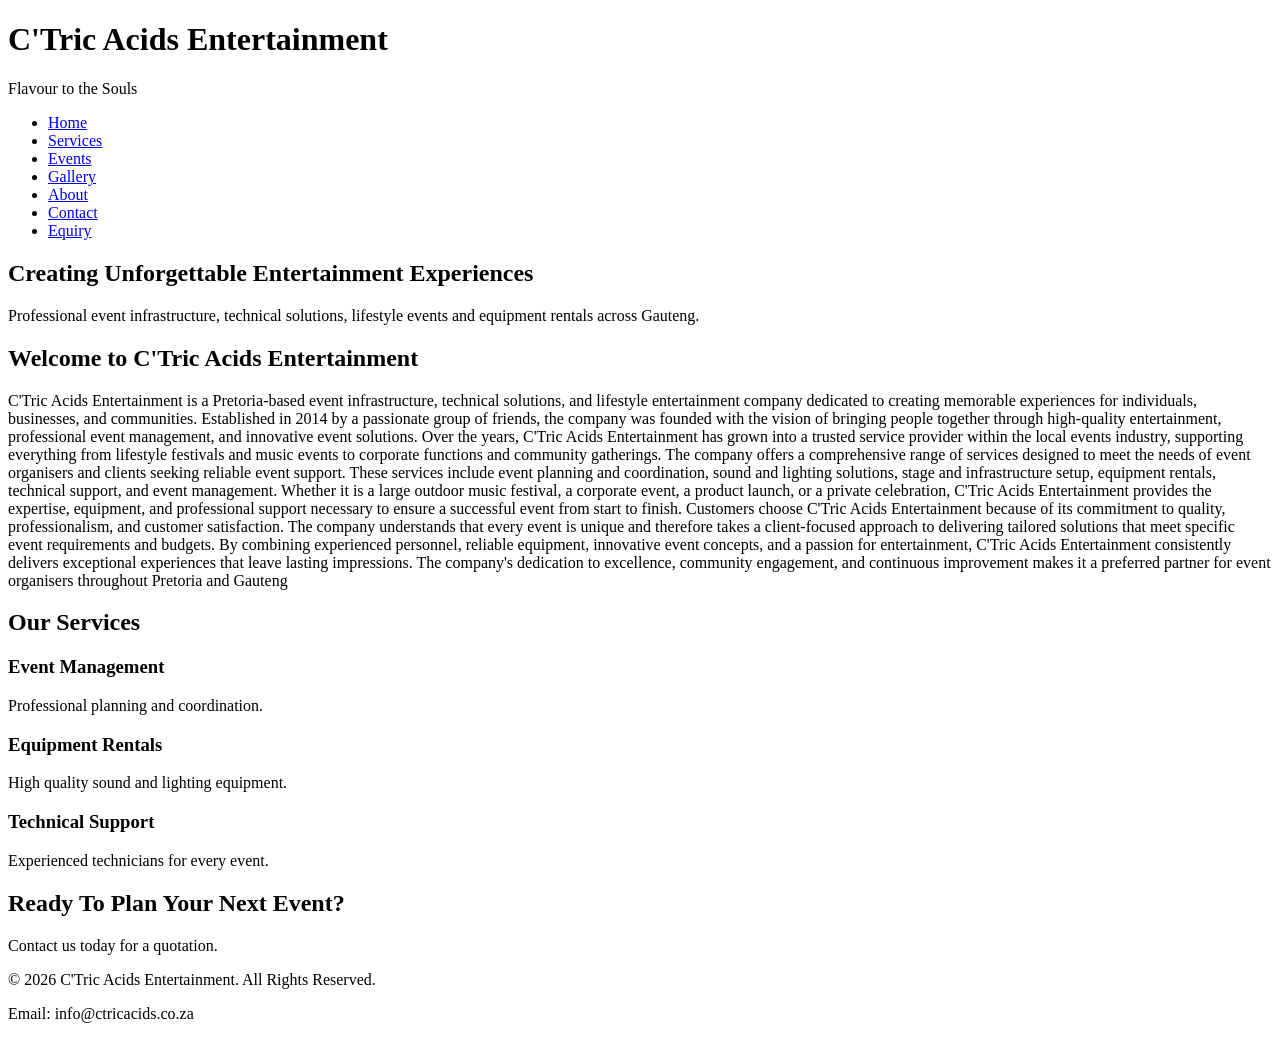
==== index.html @ fcd774c1 "Completed Part 1 HTML structure and page content" ====
<!DOCTYPE html>
<html lang="en">

<head>
    <meta charset="UTF-8">
    <meta name="viewport" content="width=device-width, initial-scale=1.0">
    <title>Page Title | C'Tric Acids Entertainment</title>
</head>

<body>
<!-- Website Header -->
<header>

    <h1>C'Tric Acids Entertainment</h1>

    <p>Flavour to the Souls</p>

</header>

<nav>

<nav>

    <ul>
        <li><a href="index.html">Home</a><bout.htmlAbout Us</a></li>

        <li><a href="services.html">Services</a></li>

        <li><a href="events.html">Events</a></li>

        <li><a href="gallery.html">Gallery</a></li>
            
        <li><a href="about.html">About</a></li>

        <li><a href="contact.html">Contact</a></li>

        <li><a href="enquiry.html">Equiry</a></li>

    
    </ul>

</nav>

    <main>
            <section>

                <h2>Creating Unforgettable Entertainment Experiences</h2>

                     <p>
                        Professional event infrastructure, technical solutions, lifestyle events and equipment rentals across Gauteng.
                    </p>

            </section>

            
            <section>

                <h2>Welcome to C'Tric Acids Entertainment</h2>

                 <p>
                     C'Tric Acids Entertainment is a Pretoria-based event infrastructure, technical solutions, and lifestyle entertainment company dedicated to creating memorable experiences for individuals, businesses, and communities. Established in 2014 by a passionate group of friends, the company was founded with the vision of bringing people together through high-quality entertainment, professional event management, and innovative event solutions. Over the years, C'Tric Acids Entertainment has grown into a trusted service provider within the local events industry, supporting everything from lifestyle festivals and music events to corporate functions and community gatherings. The company offers a comprehensive range of services designed to meet the needs of event organisers and clients seeking reliable event support. These services include event planning and coordination, sound and lighting solutions, stage and infrastructure setup, equipment rentals, technical support, and event management. Whether it is a large outdoor music festival, a corporate event, a product launch, or a private celebration, C'Tric Acids Entertainment provides the expertise, equipment, and professional support necessary to ensure a successful event from start to finish.
                    Customers choose C'Tric Acids Entertainment because of its commitment to quality, professionalism, and customer satisfaction. The company understands that every event is unique and therefore takes a client-focused approach to delivering tailored solutions that meet specific event requirements and budgets. By combining experienced personnel, reliable equipment, innovative event concepts, and a passion for entertainment, C'Tric Acids Entertainment consistently delivers exceptional experiences that leave lasting impressions. The company's dedication to excellence, community engagement, and continuous improvement makes it a preferred partner for event organisers throughout Pretoria and Gauteng

                 </p>

            </section>

            <section>

                <h2>Our Services</h2>

                     <h3>Event Management</h3>
                         <p>Professional planning and coordination.</p>

                    <h3>Equipment Rentals</h3>
                         <p>High quality sound and lighting equipment.</p>

                     <h3>Technical Support</h3>
                         <p>Experienced technicians for every event.</p>

            </section>


            <section>

                <h2>Ready To Plan Your Next Event?</h2>

                    <p>
                       Contact us today for a quotation.
                     </p>

            </section>


    </main>

<footer>

    <p>&copy; 2026 C'Tric Acids Entertainment. All Rights Reserved.</p>

    <p>Email: info@ctricacids.co.za</p>

</footer>

</body>

</html>
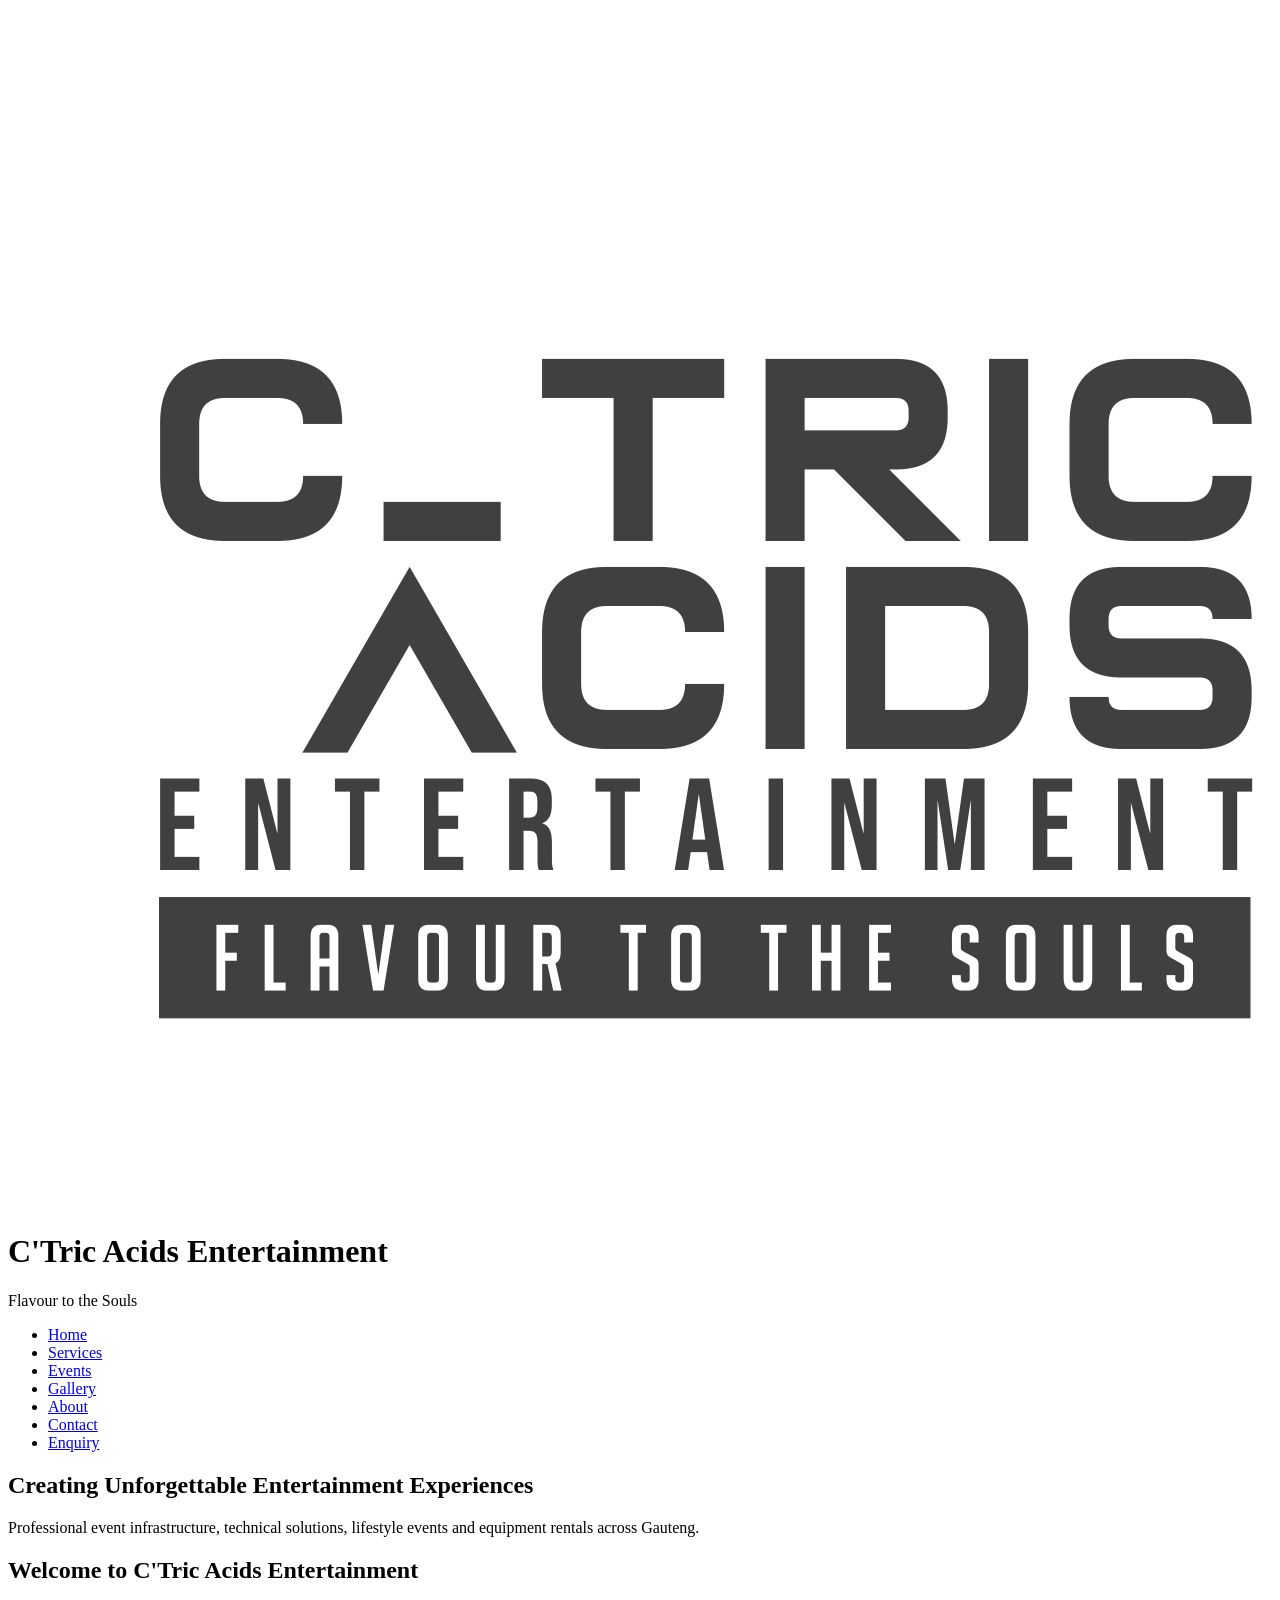
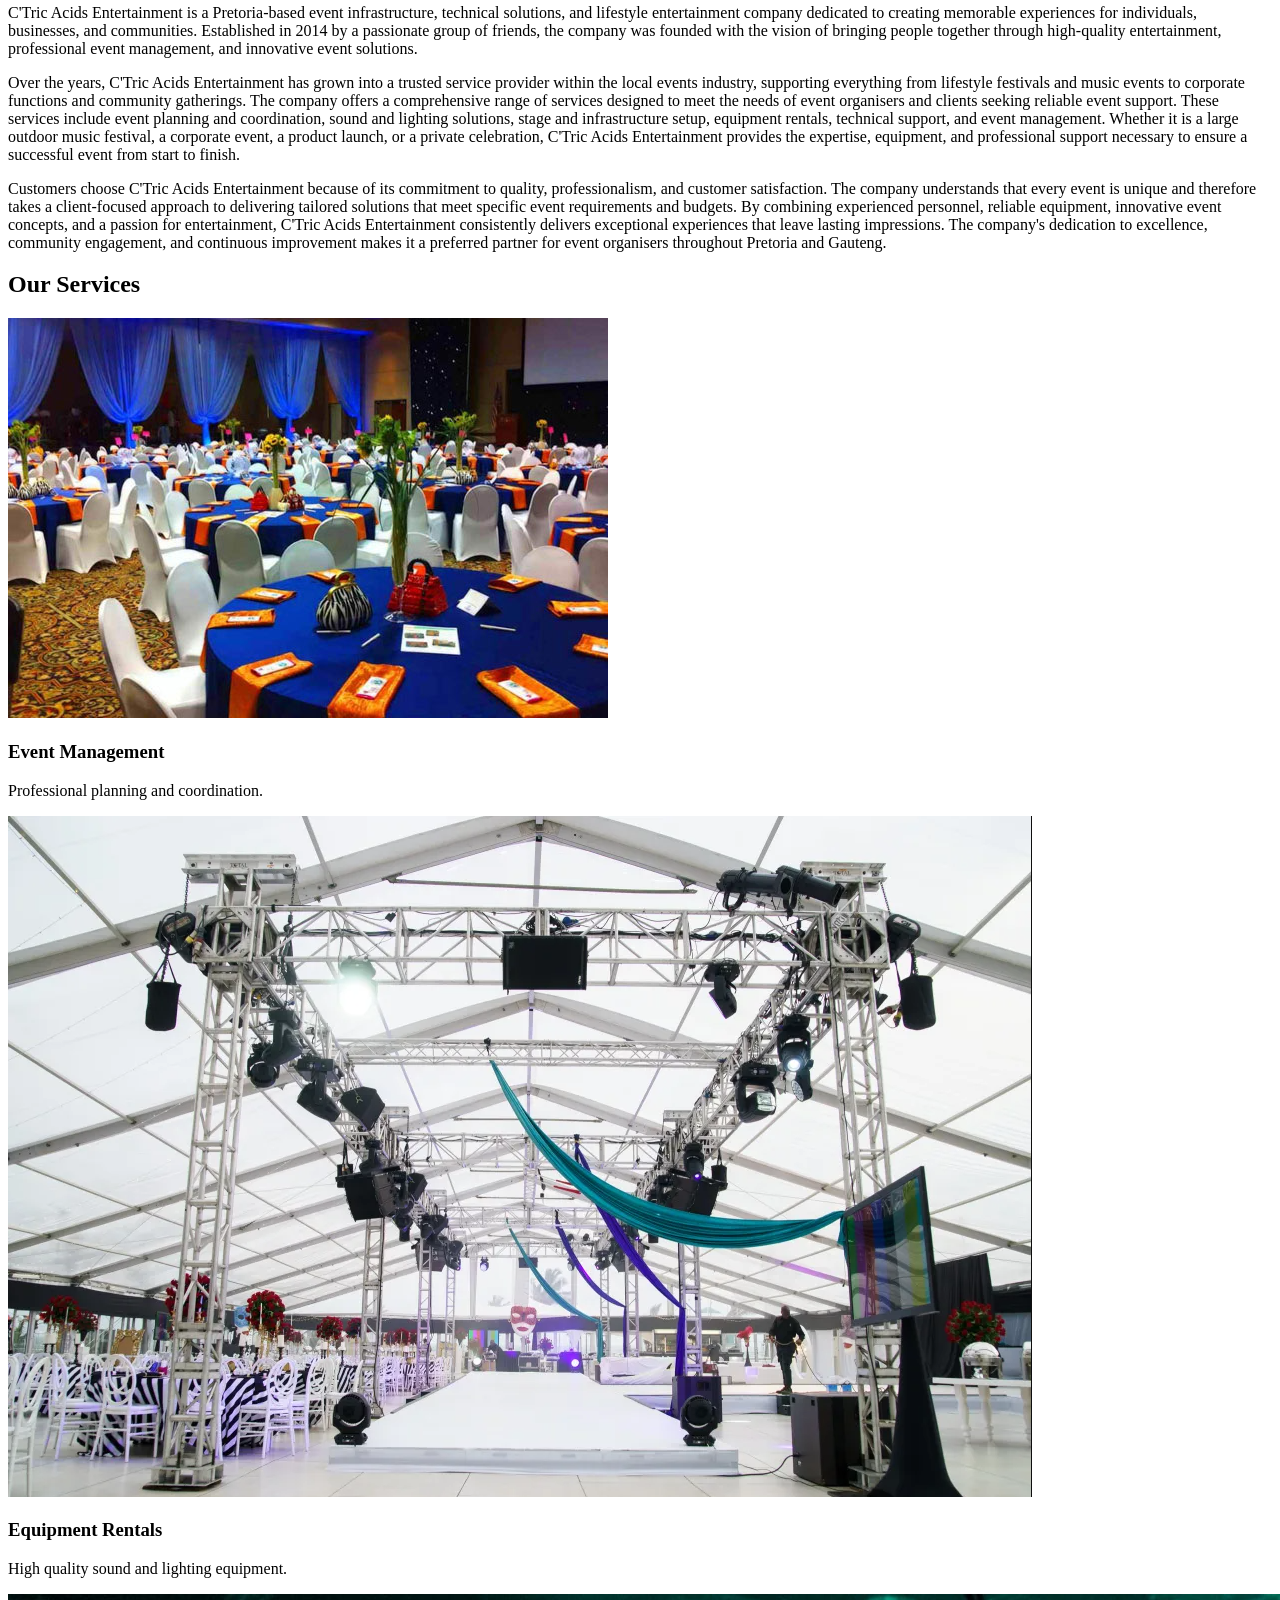
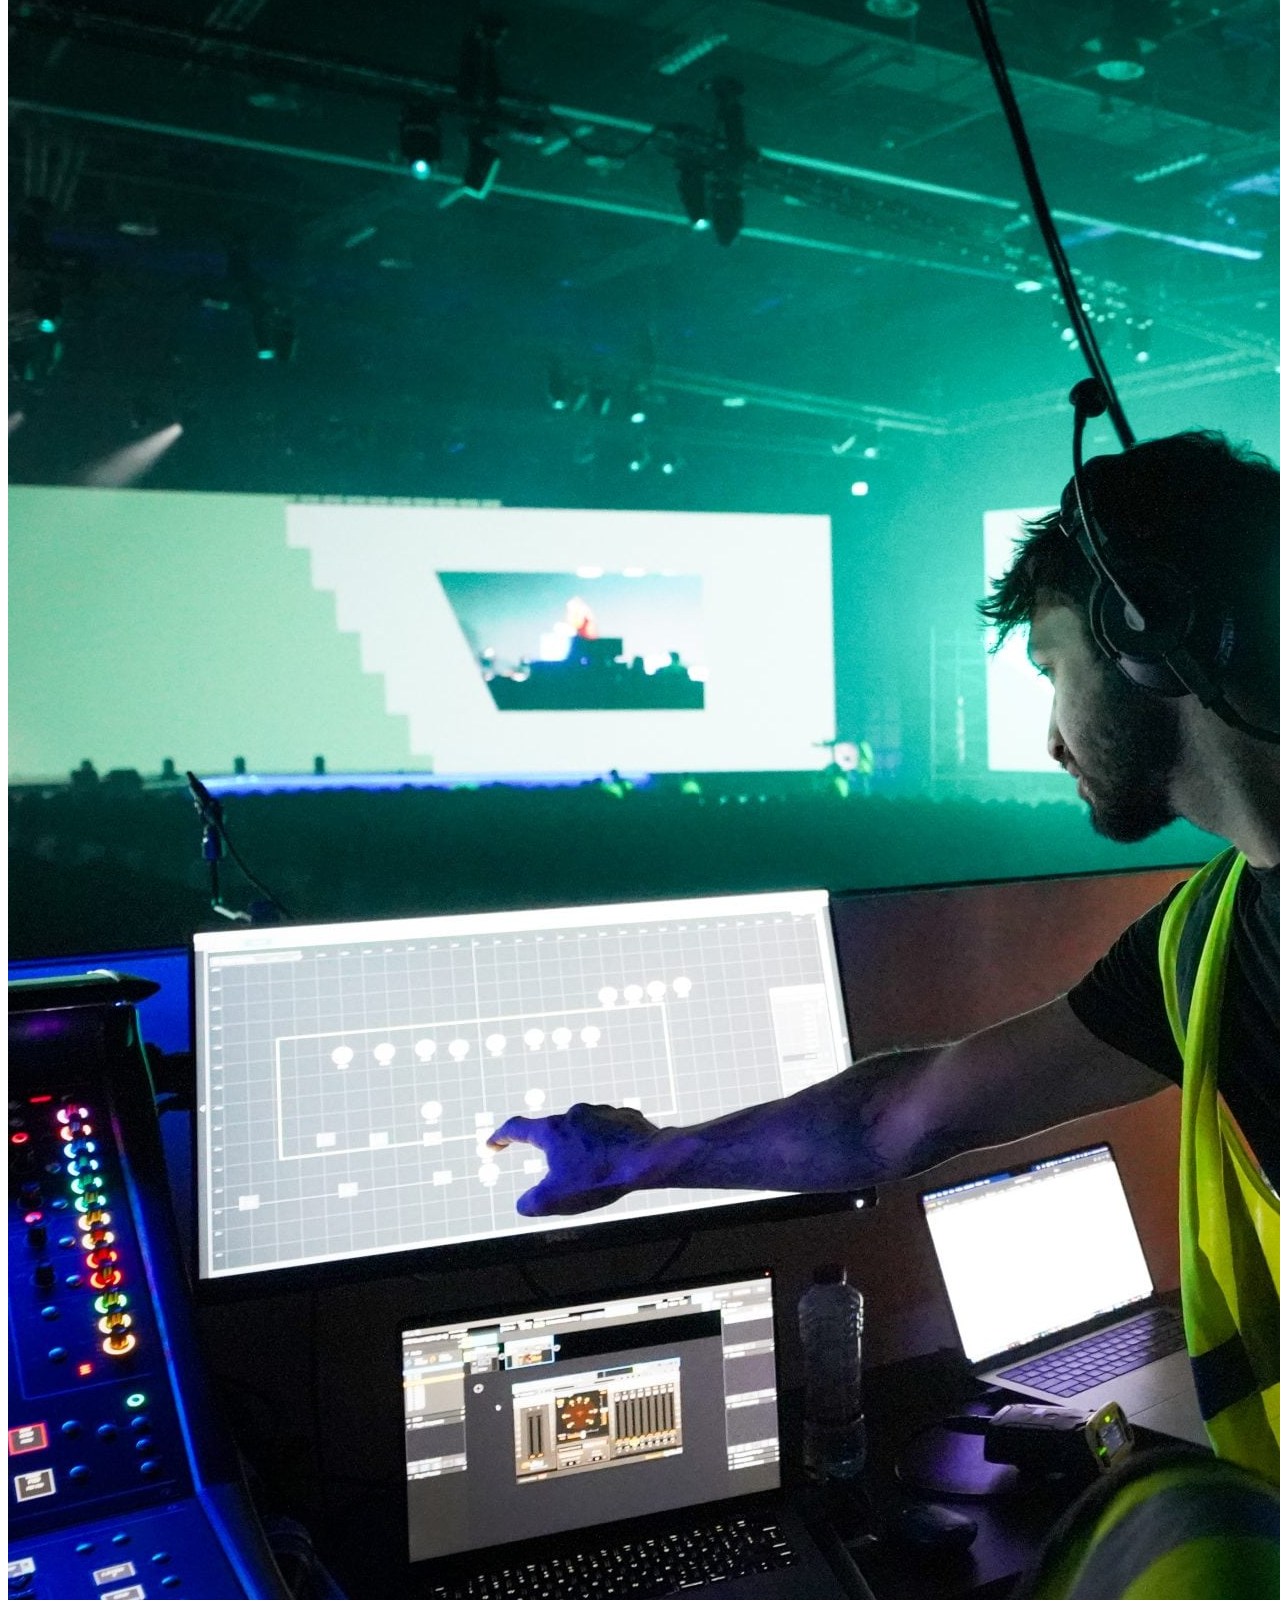
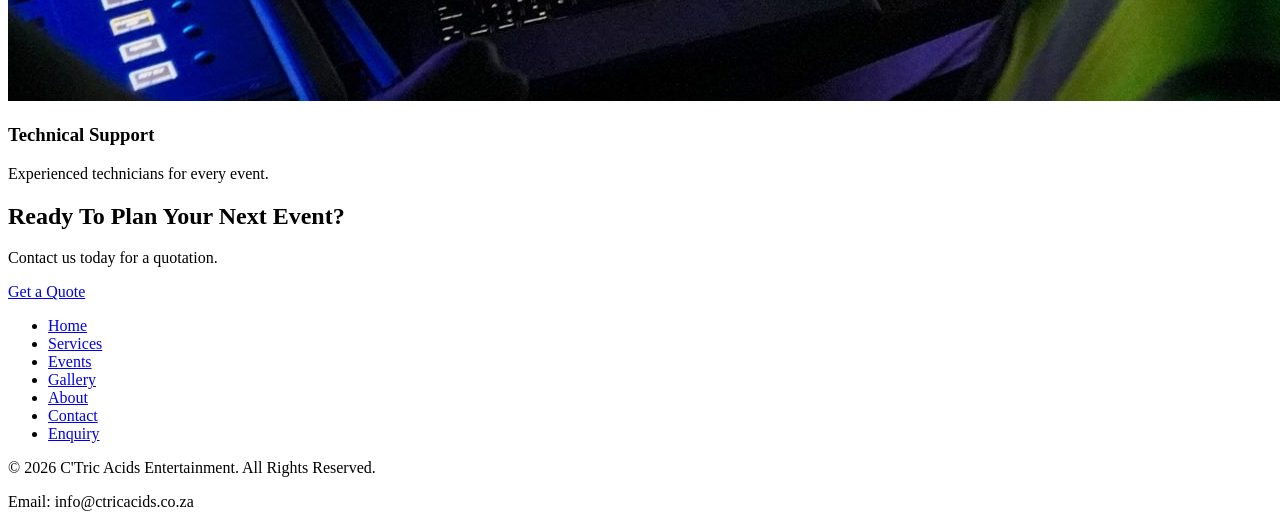
==== commit 3bcdf7bf: "update HTML templates" ====
--- a/index.html
+++ b/index.html
@@ -1,107 +1,105 @@
 <!DOCTYPE html>
 <html lang="en">
-
 <head>
     <meta charset="UTF-8">
     <meta name="viewport" content="width=device-width, initial-scale=1.0">
-    <title>Page Title | C'Tric Acids Entertainment</title>
+    <title>Home | C'Tric Acids Entertainment</title>
+    <link rel="stylesheet" href="css/style.css">
 </head>
+<body>
 
-<body>
-<!-- Website Header -->
-<header>
+    <header>
+        <div class="logo-container">
+            <img src="images/logo/ctric-logo1-transparent.png" alt="C'Tric Acids Entertainment Logo" class="site-logo">
+        </div>
+        <h1>C'Tric Acids Entertainment</h1>
+        <p class="tagline">Flavour to the Souls</p>
+    </header>
 
-    <h1>C'Tric Acids Entertainment</h1>
-
-    <p>Flavour to the Souls</p>
-
-</header>
-
-<nav>
-
-<nav>
-
-    <ul>
-        <li><a href="index.html">Home</a><bout.htmlAbout Us</a></li>
-
-        <li><a href="services.html">Services</a></li>
-
-        <li><a href="events.html">Events</a></li>
-
-        <li><a href="gallery.html">Gallery</a></li>
-            
-        <li><a href="about.html">About</a></li>
-
-        <li><a href="contact.html">Contact</a></li>
-
-        <li><a href="enquiry.html">Equiry</a></li>
-
-    
-    </ul>
-
-</nav>
+    <nav>
+        <ul>
+            <li><a href="index.html">Home</a></li>
+            <li><a href="services.html">Services</a></li>
+            <li><a href="events.html">Events</a></li>
+            <li><a href="gallery.html">Gallery</a></li>
+            <li><a href="about.html">About</a></li>
+            <li><a href="contact.html">Contact</a></li>
+            <li><a href="enquiry.html">Enquiry</a></li>
+        </ul>
+    </nav>
 
     <main>
-            <section>
+        <section class="hero-section">
+            <h2>Creating Unforgettable Entertainment Experiences</h2>
+            <p>
+                Professional event infrastructure, technical solutions, lifestyle events and equipment rentals across Gauteng.
+            </p>
+        </section>
 
-                <h2>Creating Unforgettable Entertainment Experiences</h2>
+        <section class="intro-section">
+            <h2>Welcome to C'Tric Acids Entertainment</h2>
+            <p>
+                C'Tric Acids Entertainment is a Pretoria-based event infrastructure, technical solutions, and lifestyle entertainment company dedicated to creating memorable experiences for individuals, businesses, and communities. Established in 2014 by a passionate group of friends, the company was founded with the vision of bringing people together through high-quality entertainment, professional event management, and innovative event solutions.
+            </p>
+            <p>
+                Over the years, C'Tric Acids Entertainment has grown into a trusted service provider within the local events industry, supporting everything from lifestyle festivals and music events to corporate functions and community gatherings. The company offers a comprehensive range of services designed to meet the needs of event organisers and clients seeking reliable event support. These services include event planning and coordination, sound and lighting solutions, stage and infrastructure setup, equipment rentals, technical support, and event management. Whether it is a large outdoor music festival, a corporate event, a product launch, or a private celebration, C'Tric Acids Entertainment provides the expertise, equipment, and professional support necessary to ensure a successful event from start to finish.
+            </p>
+            <p>
+                Customers choose C'Tric Acids Entertainment because of its commitment to quality, professionalism, and customer satisfaction. The company understands that every event is unique and therefore takes a client-focused approach to delivering tailored solutions that meet specific event requirements and budgets. By combining experienced personnel, reliable equipment, innovative event concepts, and a passion for entertainment, C'Tric Acids Entertainment consistently delivers exceptional experiences that leave lasting impressions. The company's dedication to excellence, community engagement, and continuous improvement makes it a preferred partner for event organisers throughout Pretoria and Gauteng.
+            </p>
+        </section>
 
-                     <p>
-                        Professional event infrastructure, technical solutions, lifestyle events and equipment rentals across Gauteng.
-                    </p>
+        <section class="home-services">
+            <h2>Our Services</h2>
+            <div class="card-grid">
+                <article class="card">
+                    <img src="images/home/home-eventmgt.jpeg" alt="Event Management">
+                    <div class="card-content">
+                        <h3>Event Management</h3>
+                        <p>Professional planning and coordination.</p>
+                    </div>
+                </article>
 
-            </section>
+                <article class="card">
+                    <img src="images/home/home-equip.png" alt="Equipment Rentals">
+                    <div class="card-content">
+                        <h3>Equipment Rentals</h3>
+                        <p>High quality sound and lighting equipment.</p>
+                    </div>
+                </article>
 
-            
-            <section>
+                <article class="card">
+                    <img src="images/home/home-techsupp.jpg" alt="Technical Support">
+                    <div class="card-content">
+                        <h3>Technical Support</h3>
+                        <p>Experienced technicians for every event.</p>
+                    </div>
+                </article>
+            </div>
+        </section>
 
-                <h2>Welcome to C'Tric Acids Entertainment</h2>
-
-                 <p>
-                     C'Tric Acids Entertainment is a Pretoria-based event infrastructure, technical solutions, and lifestyle entertainment company dedicated to creating memorable experiences for individuals, businesses, and communities. Established in 2014 by a passionate group of friends, the company was founded with the vision of bringing people together through high-quality entertainment, professional event management, and innovative event solutions. Over the years, C'Tric Acids Entertainment has grown into a trusted service provider within the local events industry, supporting everything from lifestyle festivals and music events to corporate functions and community gatherings. The company offers a comprehensive range of services designed to meet the needs of event organisers and clients seeking reliable event support. These services include event planning and coordination, sound and lighting solutions, stage and infrastructure setup, equipment rentals, technical support, and event management. Whether it is a large outdoor music festival, a corporate event, a product launch, or a private celebration, C'Tric Acids Entertainment provides the expertise, equipment, and professional support necessary to ensure a successful event from start to finish.
-                    Customers choose C'Tric Acids Entertainment because of its commitment to quality, professionalism, and customer satisfaction. The company understands that every event is unique and therefore takes a client-focused approach to delivering tailored solutions that meet specific event requirements and budgets. By combining experienced personnel, reliable equipment, innovative event concepts, and a passion for entertainment, C'Tric Acids Entertainment consistently delivers exceptional experiences that leave lasting impressions. The company's dedication to excellence, community engagement, and continuous improvement makes it a preferred partner for event organisers throughout Pretoria and Gauteng
-
-                 </p>
-
-            </section>
-
-            <section>
-
-                <h2>Our Services</h2>
-
-                     <h3>Event Management</h3>
-                         <p>Professional planning and coordination.</p>
-
-                    <h3>Equipment Rentals</h3>
-                         <p>High quality sound and lighting equipment.</p>
-
-                     <h3>Technical Support</h3>
-                         <p>Experienced technicians for every event.</p>
-
-            </section>
-
-
-            <section>
-
-                <h2>Ready To Plan Your Next Event?</h2>
-
-                    <p>
-                       Contact us today for a quotation.
-                     </p>
-
-            </section>
-
-
+        <section class="cta-section">
+            <h2>Ready To Plan Your Next Event?</h2>
+            <p>Contact us today for a quotation.</p>
+            <a href="enquiry.html" class="btn">Get a Quote</a>
+        </section>
     </main>
 
-<footer>
-
-    <p>&copy; 2026 C'Tric Acids Entertainment. All Rights Reserved.</p>
-
-    <p>Email: info@ctricacids.co.za</p>
-
-</footer>
+    <footer>
+        <nav class="footer-nav">
+            <ul>
+                <li><a href="index.html">Home</a></li>
+                <li><a href="services.html">Services</a></li>
+                <li><a href="events.html">Events</a></li>
+                <li><a href="gallery.html">Gallery</a></li>
+                <li><a href="about.html">About</a></li>
+                <li><a href="contact.html">Contact</a></li>
+                <li><a href="enquiry.html">Enquiry</a></li>
+            </ul>
+        </nav>
+        <p>&copy; 2026 C'Tric Acids Entertainment. All Rights Reserved.</p>
+        <p>Email: info@ctricacids.co.za</p>
+    </footer>
 
 </body>
-
 </html>
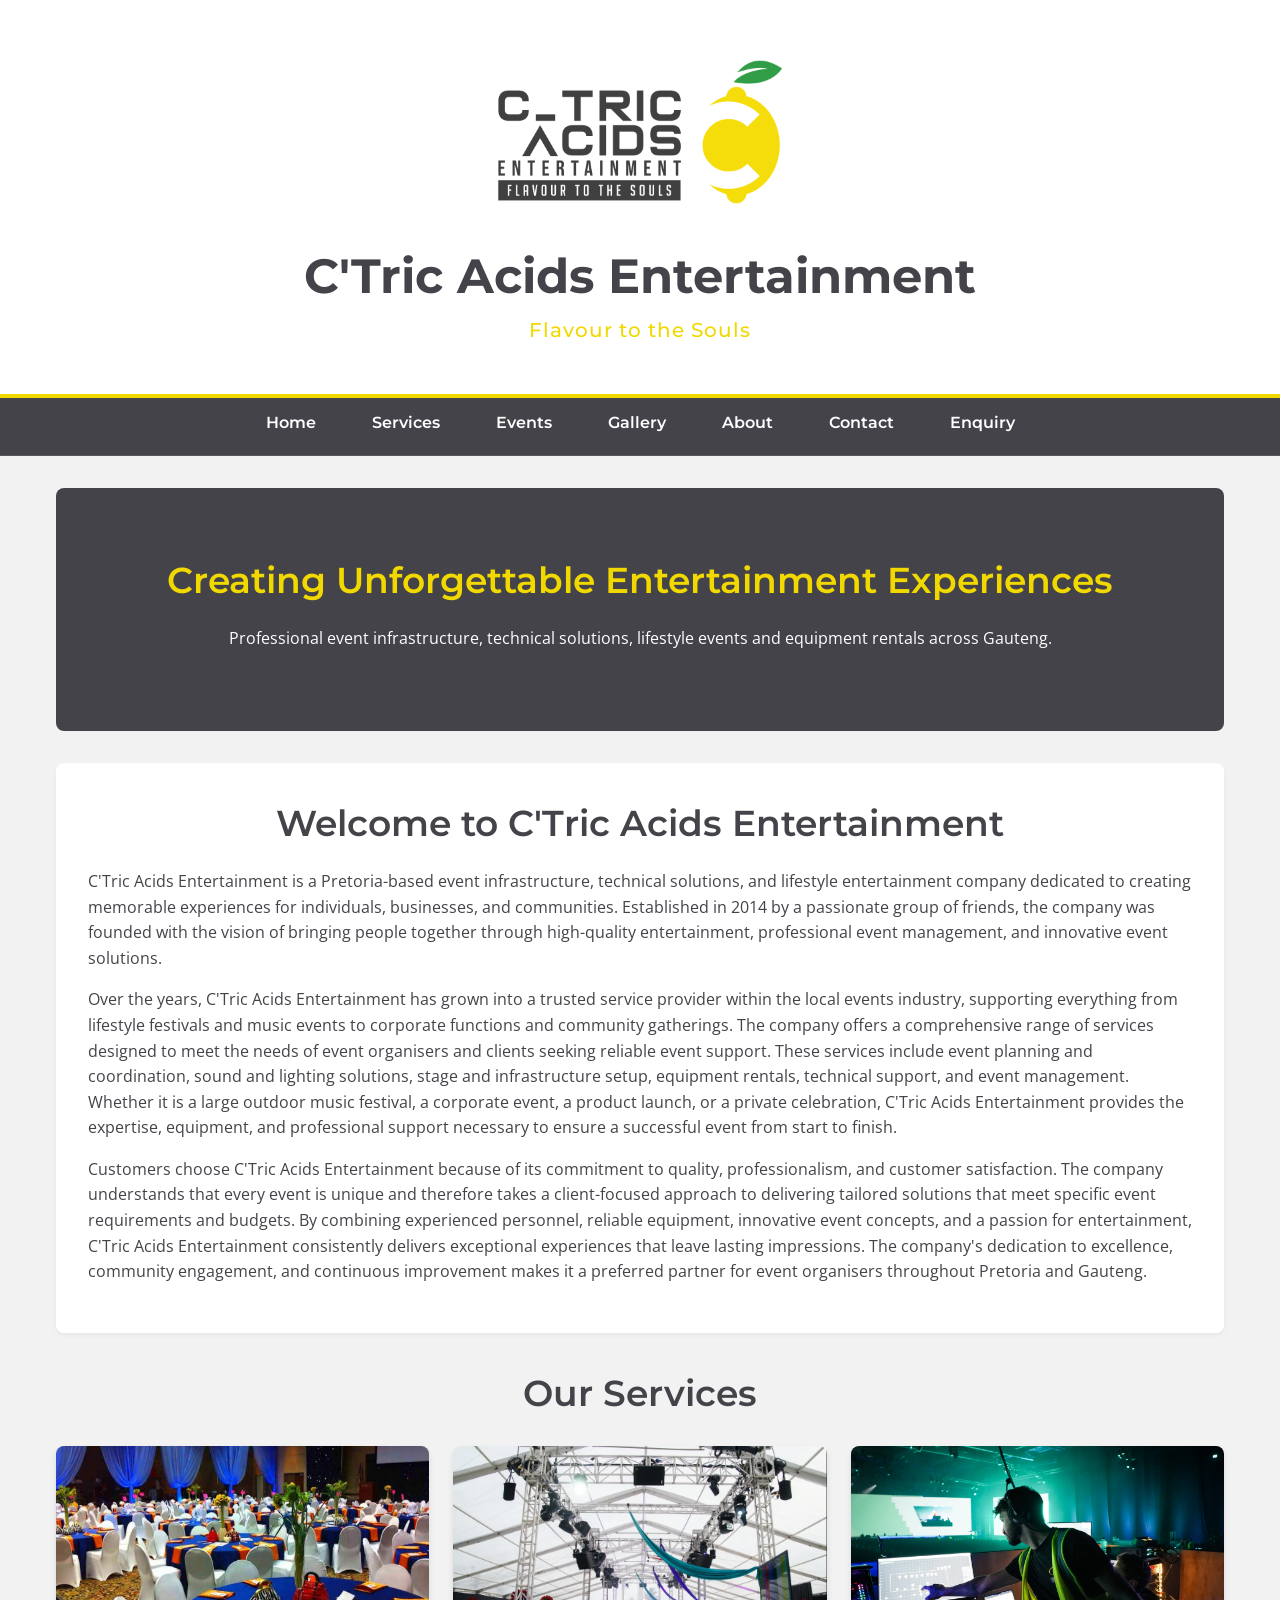
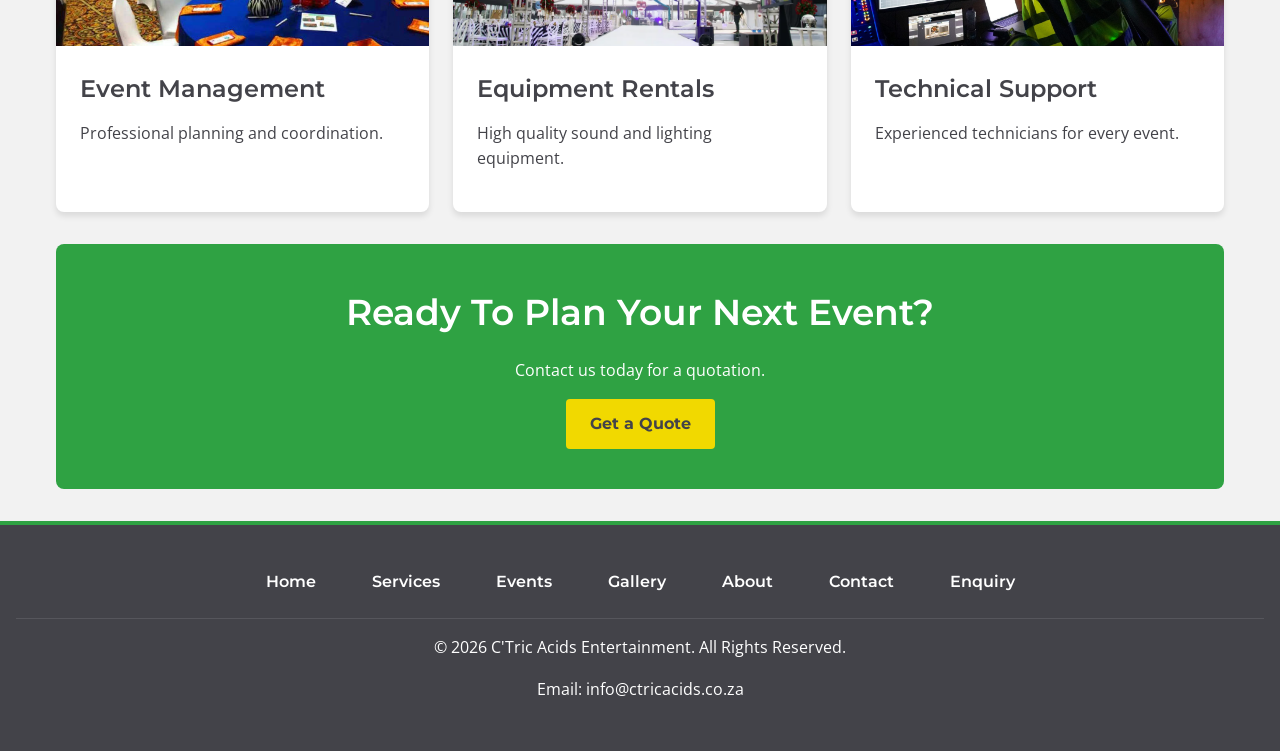
==== commit 472ea1ed: "Complete Part 3: Add JS form validation, interactive map, SEO meta tags, robots.txt, and sitemap.xml" ====
--- a/index.html
+++ b/index.html
@@ -3,7 +3,9 @@
 <head>
     <meta charset="UTF-8">
     <meta name="viewport" content="width=device-width, initial-scale=1.0">
-    <title>Home | C'Tric Acids Entertainment</title>
+    <title>C'Tric Acids Entertainment | Leading Event Infrastructure & Sound Hire Pretoria</title>
+    <meta name="description" content="Pretoria's premier event infrastructure, sound and lighting solutions, and lifestyle entertainment company. Contact us for equipment rentals and event management.">
+    <meta name="keywords" content="event management Pretoria, sound and stage hire, equipment rental Gauteng, C'tric Acids Entertainment">
     <link rel="stylesheet" href="css/style.css">
 </head>
 <body>
--- a/css/style.css
+++ b/css/style.css
@@ -0,0 +1,645 @@
+/* ==========================================================================
+   C'Tric Acids Entertainment - Main Stylesheet
+   File Location: ctric-acids-entertainment/css/style.css
+   Author: WEDE5020 Portfolio of Evidence Part 2
+   ========================================================================== */
+
+/* --------------------------------------------------------------------------
+   1. Imports & CSS Reset
+   -------------------------------------------------------------------------- */
+@import url('https://fonts.googleapis.com/css2?family=Montserrat:wght@500;600;700&family=Open+Sans:wght@400;600&display=swap');
+
+*, *::before, *::after {
+    box-sizing: border-box;
+    margin: 0;
+    padding: 0;
+}
+
+/* --------------------------------------------------------------------------
+   2. Root Variables & Base Styles
+   -------------------------------------------------------------------------- */
+:root {
+    /* Brand Color Palette */
+    --primary-accent: #F1D900;   /* Bright Yellow */
+    --secondary-accent: #2FA243; /* Leaf Green */
+    --dark-neutral: #434349;     /* Charcoal Grey */
+    --light-neutral: #F2F2F2;    /* Light Grey */
+    --base-neutral: #FFFFFF;     /* Pure White */
+    
+    /* Typography */
+    --font-heading: 'Montserrat', sans-serif;
+    --font-body: 'Open Sans', sans-serif;
+}
+
+html {
+    font-size: 100%; /* 16px default */
+    scroll-behavior: smooth;
+}
+
+body {
+    font-family: var(--font-body);
+    font-size: 1rem; /* 16px */
+    line-height: 1.6;
+    color: var(--dark-neutral);
+    background-color: var(--light-neutral);
+    display: flex;
+    flex-direction: column;
+    min-height: 100vh;
+}
+
+main {
+    flex: 1;
+    width: 100%;
+    max-width: 1200px;
+    margin: 0 auto;
+    padding: 2rem 1rem;
+}
+
+/* Typography Hierarchy */
+h1 {
+    font-family: var(--font-heading);
+    font-size: 3rem; /* 48px */
+    font-weight: 700;
+    line-height: 1.2;
+    color: var(--dark-neutral);
+}
+
+h2 {
+    font-family: var(--font-heading);
+    font-size: 2rem; /* 32px */
+    font-weight: 600;
+    margin-bottom: 1rem;
+    color: var(--dark-neutral);
+    text-align: center;
+}
+
+h3 {
+    font-family: var(--font-heading);
+    font-size: 1.5rem; /* 24px */
+    font-weight: 600;
+    margin-bottom: 0.75rem;
+    color: var(--dark-neutral);
+}
+
+h4 {
+    font-family: var(--font-heading);
+    font-size: 1.125rem;
+    font-weight: 600;
+    margin: 1rem 0 0.5rem 0;
+}
+
+p {
+    margin-bottom: 1rem;
+}
+
+ul, ol {
+    margin-left: 1.5rem;
+    margin-bottom: 1rem;
+}
+
+li {
+    margin-bottom: 0.5rem;
+}
+
+img {
+    max-width: 100%;
+    height: auto;
+    display: block;
+}
+
+/* --------------------------------------------------------------------------
+   3. Header & Brand Banner
+   -------------------------------------------------------------------------- */
+header {
+    background-color: var(--base-neutral);
+    color: var(--dark-neutral);
+    text-align: center;
+    padding: 2rem 1rem;
+    border-bottom: 4px solid var(--primary-accent);
+}
+
+.logo-container {
+    display: flex;
+    justify-content: center;
+    align-items: center;
+    margin-bottom: 1rem;
+}
+
+.site-logo {
+    max-height: 200px;
+    width: auto;
+    object-fit: contain;
+}
+
+.tagline {
+    font-family: var(--font-heading);
+    font-size: 1.25rem;
+    color: var(--primary-accent);
+    font-weight: 500;
+    letter-spacing: 1px;
+    margin-top: 0.5rem;
+}
+
+/* --------------------------------------------------------------------------
+   4. Centered Navigation (Header & Footer)
+   -------------------------------------------------------------------------- */
+nav {
+    background-color: var(--dark-neutral);
+    padding: 0.75rem 1rem;
+    border-bottom: 1px solid rgba(255, 255, 255, 0.1);
+}
+
+nav ul {
+    list-style: none;
+    margin: 0;
+    padding: 0;
+    display: flex;
+    flex-wrap: wrap;
+    justify-content: center; /* Centered at the top and bottom */
+    align-items: center;
+    gap: 1rem 1.5rem;
+}
+
+nav a {
+    color: var(--base-neutral);
+    text-decoration: none;
+    font-family: var(--font-heading);
+    font-weight: 600;
+    font-size: 1rem;
+    padding: 0.5rem 0.75rem;
+    border-radius: 4px;
+    transition: all 0.3s ease;
+}
+
+nav a:hover,
+nav a:focus {
+    color: var(--dark-neutral);
+    background-color: var(--primary-accent);
+    outline: none;
+}
+
+/* --------------------------------------------------------------------------
+   5. Reusable Components & Cards
+   -------------------------------------------------------------------------- */
+.btn {
+    display: inline-block;
+    background-color: var(--primary-accent);
+    color: var(--dark-neutral);
+    font-family: var(--font-heading);
+    font-weight: 700;
+    padding: 0.75rem 1.5rem;
+    text-decoration: none;
+    border-radius: 4px;
+    border: none;
+    cursor: pointer;
+    transition: background-color 0.3s ease, transform 0.2s ease;
+    text-align: center;
+}
+
+.btn:hover,
+.btn:focus {
+    background-color: #d4bf00;
+    transform: translateY(-2px);
+}
+
+.card-grid {
+    display: grid;
+    grid-template-columns: repeat(auto-fit, minmax(280px, 1fr));
+    gap: 1.5rem;
+    margin-top: 1.5rem;
+}
+
+.card {
+    background-color: var(--base-neutral);
+    border-radius: 8px;
+    overflow: hidden;
+    box-shadow: 0 4px 6px rgba(0, 0, 0, 0.1);
+    transition: transform 0.3s ease, box-shadow 0.3s ease;
+    display: flex;
+    flex-direction: column;
+}
+
+.card:hover {
+    transform: translateY(-5px);
+    box-shadow: 0 8px 15px rgba(0, 0, 0, 0.15);
+}
+
+.card img {
+    width: 100%;
+    height: 200px;
+    object-fit: cover;
+}
+
+.card-content {
+    padding: 1.5rem;
+    flex: 1;
+}
+
+/* --------------------------------------------------------------------------
+   6. Page-Specific Sections
+   -------------------------------------------------------------------------- */
+
+/* Homepage */
+.hero-section {
+    background-color: var(--dark-neutral);
+    color: var(--base-neutral);
+    text-align: center;
+    padding: 3rem 1.5rem;
+    border-radius: 8px;
+    margin-bottom: 2rem;
+}
+
+.hero-section h2 {
+    color: var(--primary-accent);
+}
+
+.intro-section {
+    background-color: var(--base-neutral);
+    padding: 2rem;
+    border-radius: 8px;
+    margin-bottom: 2rem;
+    box-shadow: 0 2px 4px rgba(0,0,0,0.05);
+}
+
+.cta-section {
+    background-color: var(--secondary-accent);
+    color: var(--base-neutral);
+    text-align: center;
+    padding: 2.5rem 1.5rem;
+    border-radius: 8px;
+    margin-top: 2rem;
+}
+
+.cta-section h2 {
+    color: var(--base-neutral);
+}
+
+/* Services Page */
+.service-block {
+    background-color: var(--base-neutral);
+    border-radius: 8px;
+    padding: 1.5rem;
+    margin-bottom: 2rem;
+    box-shadow: 0 2px 5px rgba(0,0,0,0.08);
+    display: flex;
+    flex-direction: column;
+    gap: 1.5rem;
+}
+
+.service-block img {
+    width: 100%;
+    max-height: 300px;
+    object-fit: cover;
+    border-radius: 6px;
+}
+
+.service-details {
+    flex: 1;
+}
+
+/* Events Page */
+.event-card {
+    background-color: var(--base-neutral);
+    border-radius: 8px;
+    overflow: hidden;
+    box-shadow: 0 4px 10px rgba(0,0,0,0.1);
+    display: flex;
+    flex-direction: column;
+    margin-top: 1.5rem;
+}
+
+.event-poster {
+    width: 100%;
+    max-height: 450px;
+    object-fit: contain;
+    background-color: #000;
+}
+
+.event-info {
+    padding: 2rem;
+}
+
+.event-date {
+    background-color: var(--light-neutral);
+    padding: 0.75rem 1rem;
+    border-left: 4px solid var(--secondary-accent);
+    margin-bottom: 1rem;
+}
+
+.event-description {
+    margin-bottom: 1.5rem;
+}
+
+/* Gallery Page */
+.gallery-grid {
+    display: grid;
+    grid-template-columns: repeat(auto-fill, minmax(250px, 1fr));
+    gap: 1rem;
+    margin-top: 1.5rem;
+}
+
+.gallery-grid img {
+    width: 100%;
+    height: 220px;
+    object-fit: cover;
+    border-radius: 6px;
+    box-shadow: 0 2px 5px rgba(0,0,0,0.1);
+    transition: transform 0.3s ease, filter 0.3s ease;
+}
+
+.gallery-grid img:hover {
+    transform: scale(1.03);
+    filter: brightness(1.05);
+}
+
+/* About Page */
+.about-block {
+    background-color: var(--base-neutral);
+    padding: 1.5rem;
+    border-radius: 8px;
+    margin-bottom: 1.5rem;
+}
+
+.team-section {
+    margin-top: 2rem;
+}
+
+.team-grid {
+    display: grid;
+    grid-template-columns: repeat(auto-fit, minmax(260px, 1fr));
+    gap: 1.5rem;
+    margin-top: 1.5rem;
+}
+
+.team-card {
+    background-color: var(--base-neutral);
+    border-top: 4px solid var(--secondary-accent);
+    border-radius: 8px;
+    padding: 1.5rem;
+    box-shadow: 0 2px 5px rgba(0,0,0,0.08);
+}
+
+.team-card .role {
+    font-weight: 600;
+    color: var(--secondary-accent);
+    margin-bottom: 0.75rem;
+}
+
+/* Contact Page */
+.contact-grid {
+    display: grid;
+    grid-template-columns: 1fr;
+    gap: 1.5rem;
+    margin-top: 1.5rem;
+}
+
+.contact-card {
+    background-color: var(--base-neutral);
+    padding: 2rem;
+    border-radius: 8px;
+    box-shadow: 0 2px 5px rgba(0,0,0,0.08);
+}
+
+.location-block {
+    margin-top: 1rem;
+    padding-top: 1rem;
+    border-top: 1px solid var(--light-neutral);
+}
+
+address {
+    font-style: normal;
+}
+
+/* Enquiry Form */
+.enquiry-section {
+    background-color: var(--base-neutral);
+    padding: 2rem;
+    border-radius: 8px;
+    box-shadow: 0 2px 8px rgba(0,0,0,0.08);
+    max-width: 700px;
+    margin: 0 auto;
+}
+
+.enquiry-form {
+    display: flex;
+    flex-direction: column;
+    gap: 1.25rem;
+    margin-top: 1.5rem;
+}
+
+.form-group {
+    display: flex;
+    flex-direction: column;
+    gap: 0.5rem;
+}
+
+.form-group label {
+    font-family: var(--font-heading);
+    font-weight: 600;
+    font-size: 0.95rem;
+}
+
+.form-group input,
+.form-group select,
+.form-group textarea {
+    width: 100%;
+    padding: 0.75rem;
+    font-family: var(--font-body);
+    font-size: 1rem;
+    border: 1px solid #ccc;
+    border-radius: 4px;
+    background-color: #fff;
+}
+
+.form-group input:focus,
+.form-group select:focus,
+.form-group textarea:focus {
+    outline: none;
+    border-color: var(--secondary-accent);
+    box-shadow: 0 0 0 3px rgba(47, 162, 67, 0.2);
+}
+
+.btn-submit {
+    width: 100%;
+    margin-top: 1rem;
+}
+
+/* --------------------------------------------------------------------------
+   7. Footer
+   -------------------------------------------------------------------------- */
+footer {
+    background-color: var(--dark-neutral);
+    color: var(--base-neutral);
+    text-align: center;
+    padding: 2rem 1rem;
+    margin-top: auto;
+    border-top: 4px solid var(--secondary-accent);
+}
+
+.footer-nav {
+    border-bottom: 1px solid rgba(255, 255, 255, 0.1);
+    padding-bottom: 1rem;
+    margin-bottom: 1rem;
+}
+
+/* --------------------------------------------------------------------------
+   8. Responsive Design & Media Queries
+   -------------------------------------------------------------------------- */
+
+/* Tablet Breakpoint (Min-width: 600px) */
+@media screen and (min-width: 600px) {
+    .service-block {
+        flex-direction: row;
+        align-items: flex-start;
+    }
+
+    .service-block img {
+        width: 40%;
+    }
+
+    .event-card {
+        flex-direction: row;
+    }
+
+    .event-poster {
+        width: 45%;
+    }
+
+    .event-info {
+        width: 55%;
+    }
+
+    .contact-grid {
+        grid-template-columns: 1fr 1fr;
+    }
+}
+
+/* Desktop Breakpoint (Min-width: 900px) */
+@media screen and (min-width: 900px) {
+    h1 {
+        font-size: 3rem;
+    }
+
+    h2 {
+        font-size: 2.25rem;
+    }
+
+    nav ul {
+        gap: 2rem;
+    }
+
+    .hero-section {
+        padding: 4rem 2rem;
+    }
+}
+
+/* --------------------------------------------------------------------------
+   Gallery Zoom Enhancement
+   -------------------------------------------------------------------------- */
+.gallery-grid {
+    display: grid;
+    grid-template-columns: repeat(auto-fill, minmax(250px, 1fr));
+    gap: 1rem;
+    margin-top: 1.5rem;
+}
+
+.gallery-item {
+    display: block;
+    overflow: hidden;
+    border-radius: 6px;
+    box-shadow: 0 2px 5px rgba(0,0,0,0.1);
+    transition: transform 0.3s ease, box-shadow 0.3s ease;
+}
+
+.gallery-item img {
+    width: 100%;
+    height: 220px;
+    object-fit: cover;
+    display: block;
+    transition: transform 0.3s ease, filter 0.3s ease;
+}
+
+.gallery-item:hover {
+    transform: translateY(-4px);
+    box-shadow: 0 6px 12px rgba(0,0,0,0.2);
+}
+
+.gallery-item:hover img {
+    transform: scale(1.05);
+    filter: brightness(1.05);
+}
+
+/* --------------------------------------------------------------------------
+   Lightbox Modal Styles
+   -------------------------------------------------------------------------- */
+.gallery-item {
+    cursor: pointer;
+    overflow: hidden;
+    border-radius: 6px;
+    box-shadow: 0 2px 5px rgba(0,0,0,0.1);
+    transition: transform 0.3s ease, box-shadow 0.3s ease;
+}
+
+.gallery-item img {
+    width: 100%;
+    height: 220px;
+    object-fit: cover;
+    display: block;
+    transition: transform 0.3s ease, filter 0.3s ease;
+}
+
+.gallery-item:hover {
+    transform: translateY(-4px);
+    box-shadow: 0 6px 12px rgba(0,0,0,0.2);
+}
+
+.gallery-item:hover img {
+    transform: scale(1.05);
+    filter: brightness(1.05);
+}
+
+/* Modal Overlay Background */
+.lightbox {
+    display: none; /* Hidden by default */
+    position: fixed;
+    z-index: 1000;
+    left: 0;
+    top: 0;
+    width: 100%;
+    height: 100%;
+    background-color: rgba(0, 0, 0, 0.85); /* Dark transparent backdrop */
+    justify-content: center;
+    align-items: center;
+    padding: 2rem;
+}
+
+/* Zoomed Image Inside Modal */
+.lightbox img {
+    max-width: 90%;
+    max-height: 85vh;
+    object-fit: contain;
+    border-radius: 6px;
+    box-shadow: 0 5px 25px rgba(0, 0, 0, 0.5);
+    animation: zoomIn 0.3s ease;
+}
+
+/* Close Button Styling */
+.lightbox-close {
+    position: absolute;
+    top: 20px;
+    right: 35px;
+    color: #ffffff;
+    font-size: 40px;
+    font-weight: bold;
+    cursor: pointer;
+    transition: color 0.2s ease;
+}
+
+.lightbox-close:hover {
+    color: var(--primary-accent);
+}
+
+@keyframes zoomIn {
+    from { transform: scale(0.9); opacity: 0; }
+    to { transform: scale(1); opacity: 1; }
+}
